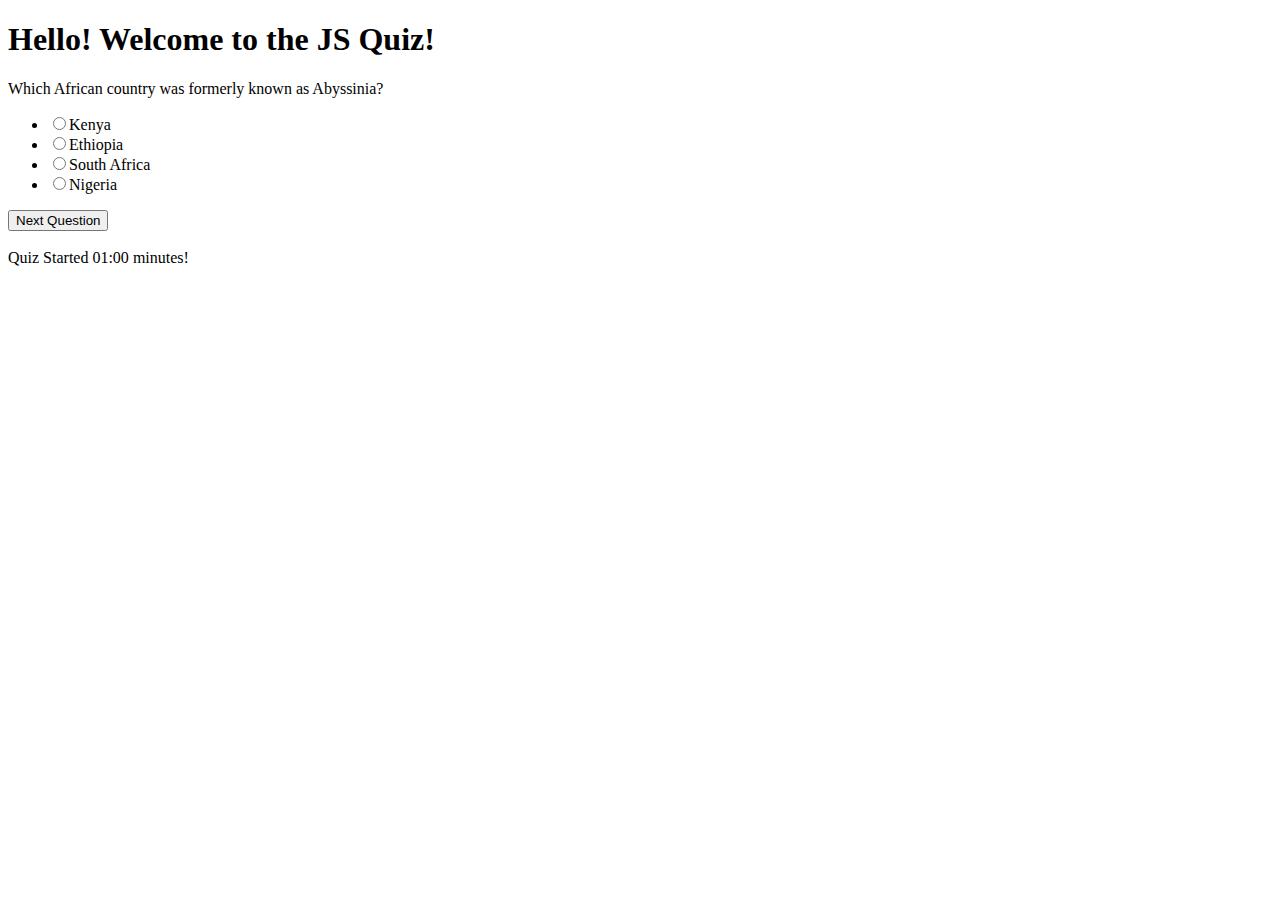
==== index.html @ 56c905c3 "added files" ====
<!DOCTYPE html>
<html lang="en">
  <head>
    <meta charset="UTF-8" />
    <meta name="viewport" content="width=device-width, initial-scale=1.0" />
    <meta http-equiv="X-UA-Compatible" content="ie=edge" />
    <title>Code quiz</title>
    <link rel="stylesheet" href="style.css" />
  </head>
  <body onload="myfunction()">
    <div class="quizContainer">
         <h1>Hello! Welcome to the JS Quiz!</h1>

        <div class="question"></div>
        <ul class="choiceList"></ul>
        <div class="quizMessage"></div>
        <div class="result"></div>
        <div class="nextButton"><button>Next Question</button></div>
        <br>
    </div>
    <div>
        Quiz Started <span id="countdown">01:00</span> minutes!
    </div>
  <script src="https://cdnjs.cloudflare.com/ajax/libs/jquery/3.2.1/jquery.min.js"></script>
    <script src="script.js"></script>
</body>

</html>
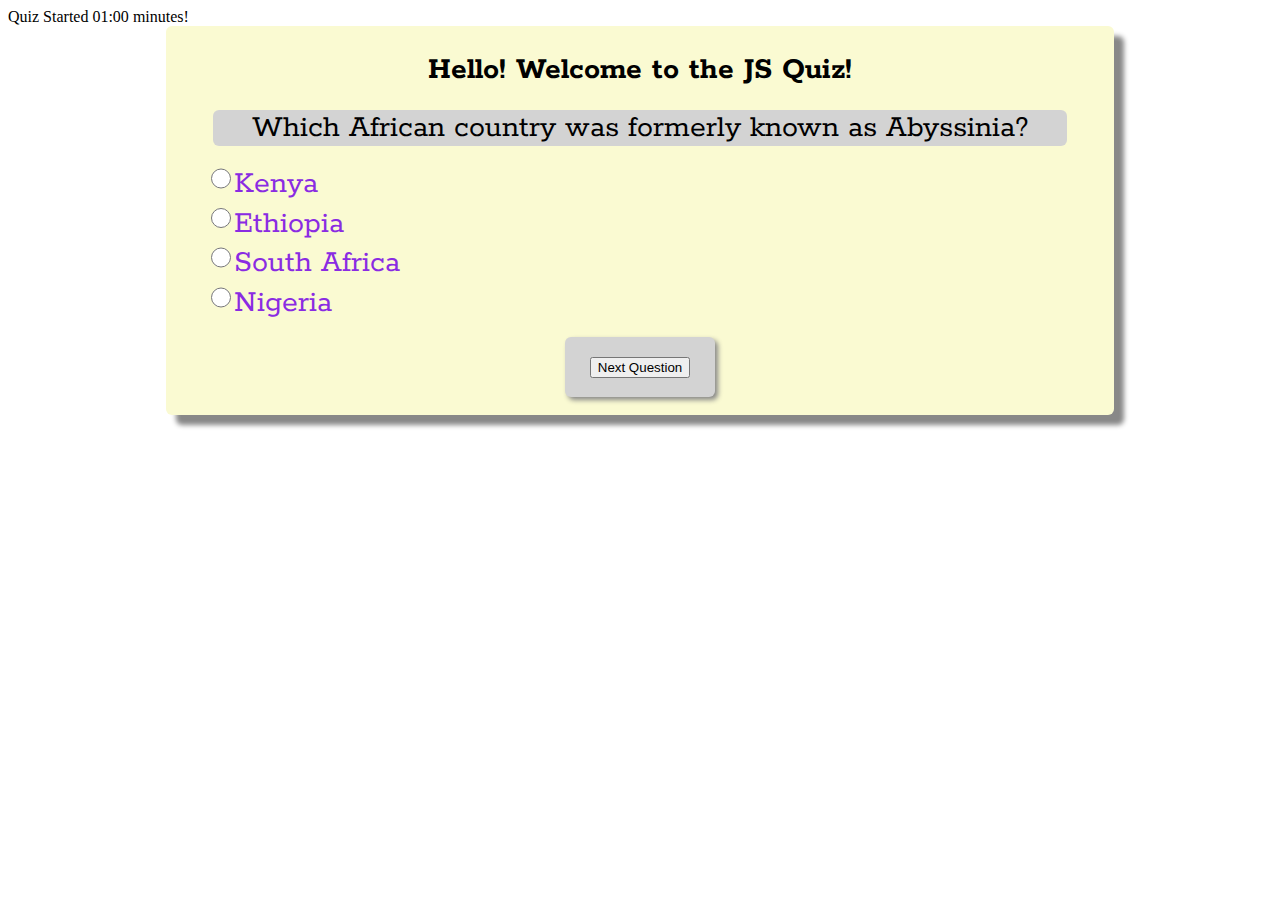
==== commit 962df453: "modified questions and created functions" ====
--- a/index.html
+++ b/index.html
@@ -5,9 +5,13 @@
     <meta name="viewport" content="width=device-width, initial-scale=1.0" />
     <meta http-equiv="X-UA-Compatible" content="ie=edge" />
     <title>Code quiz</title>
-    <link rel="stylesheet" href="style.css" />
+    <link rel="stylesheet" href="Assets/style.css" />
   </head>
   <body onload="myfunction()">
+    <div class="countdown">
+      Quiz Started <span id="countdown">01:00</span> minutes!
+      
+  </div>
     <div class="quizContainer">
          <h1>Hello! Welcome to the JS Quiz!</h1>
 
@@ -16,12 +20,12 @@
         <div class="quizMessage"></div>
         <div class="result"></div>
         <div class="nextButton"><button>Next Question</button></div>
+        <!-- <div class="gameover"><button>gameover</button></div> -->
         <br>
     </div>
-    <div>
-        Quiz Started <span id="countdown">01:00</span> minutes!
-    </div>
-  <script src="https://cdnjs.cloudflare.com/ajax/libs/jquery/3.2.1/jquery.min.js"></script>
+
+
+    <script src="https://cdnjs.cloudflare.com/ajax/libs/jquery/3.2.1/jquery.min.js"></script>
     <script src="script.js"></script>
 </body>
 
--- a/Assets/style.css
+++ b/Assets/style.css
@@ -0,0 +1,80 @@
+@import url(http://fonts.googleapis.com/css?family=Rokkitt);
+ h1 {
+    font-family:'Rokkitt', serif;
+    text-align: center;
+}
+ul {
+    list-style: none;
+}
+li {
+    font-family:'Rokkitt', serif;
+    font-size: 2em;
+}
+input[type=radio] {
+    border: 0px;
+    width: 20px;
+    height: 2em;
+}
+p {
+    font-family:'Rokkitt', serif;
+}
+/* Quiz Classes */
+ .quizContainer {
+    background-color: lightgoldenrodyellow;
+    border-radius: 6px;
+    width: 75%;
+    margin: auto;
+    padding-top: 5px;
+    -moz-box-shadow: 10px 10px 5px #888;
+    -webkit-box-shadow: 10px 10px 5px #888;
+    box-shadow: 10px 10px 5px #888;
+    position: relative;
+}
+.nextButton {
+    box-shadow: 3px 3px 5px #888;
+    border-radius: 6px;
+    width: 150px;
+    height: 40px;
+    text-align: center;
+    background-color: lightgrey;
+    /*clear: both;*/
+    color: red;
+    font-family:'Rokkitt', serif;
+    position: relative;
+    margin: auto;
+    padding-top: 20px;
+}
+.question {
+    font-family:'Rokkitt', serif;
+    font-size: 2em;
+    width: 90%;
+    height: auto;
+    margin: auto;
+    border-radius: 6px;
+    background-color: lightgrey;
+    text-align: center;
+}
+.quizMessage {
+    background-color: peachpuff;
+    border-radius: 6px;
+    width: 30%;
+    margin: auto;
+    text-align: center;
+    padding: 2px;
+    font-family:'Rokkitt', serif;
+    color: red;
+}
+.choiceList {
+    font-family: Courier, serif;
+    color: blueviolet;
+}
+.result {
+    width: 30%;
+    height: auto;
+    border-radius: 6px;
+    background-color: linen;
+    margin: auto;
+    text-align: center;
+    font-family:'Rokkitt', serif;
+}
+/* End of Quiz Classes */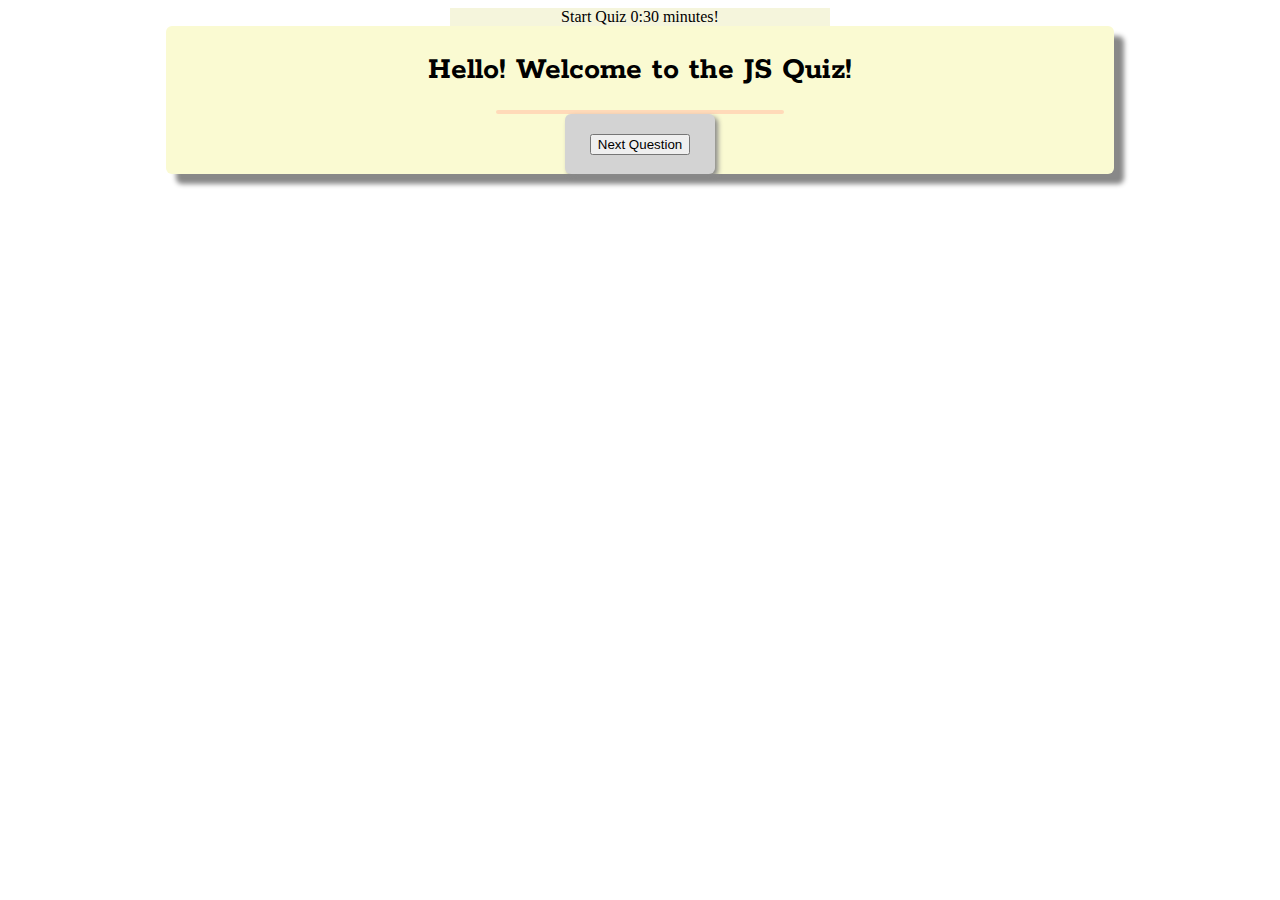
==== commit 71cbd1c9: "added timer" ====
--- a/index.html
+++ b/index.html
@@ -6,10 +6,11 @@
     <meta http-equiv="X-UA-Compatible" content="ie=edge" />
     <title>Code quiz</title>
     <link rel="stylesheet" href="Assets/style.css" />
+    
   </head>
-  <body onload="myfunction()">
-    <div class="countdown">
-      Quiz Started <span id="countdown">01:00</span> minutes!
+  <body onclick="myfunction()">
+    <div class="countdown" >
+      Start Quiz <span id="countdown">0:30</span> minutes!
       
   </div>
     <div class="quizContainer">
@@ -20,8 +21,9 @@
         <div class="quizMessage"></div>
         <div class="result"></div>
         <div class="nextButton"><button>Next Question</button></div>
-        <!-- <div class="gameover"><button>gameover</button></div> -->
-        <br>
+        <div class="Game over"></div>
+        
+        
     </div>
 
 
--- a/Assets/style.css
+++ b/Assets/style.css
@@ -77,4 +77,11 @@
     text-align: center;
     font-family:'Rokkitt', serif;
 }
+.countdown{
+    width: 30%;
+    background-color:beige;
+    margin: auto;
+    text-align: center;
+    
+}
 /* End of Quiz Classes */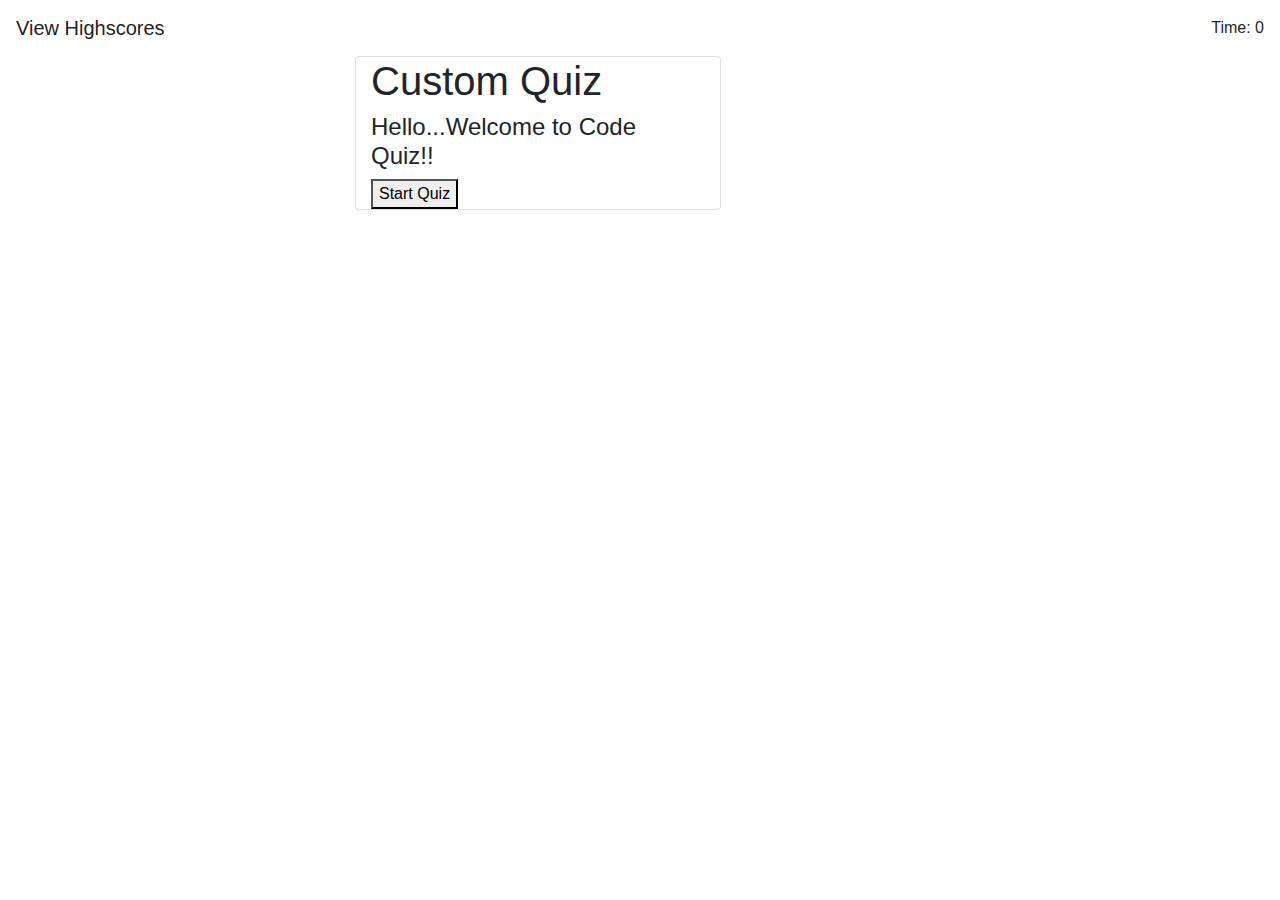
==== commit 08c54f8c: "modified score files" ====
--- a/index.html
+++ b/index.html
@@ -1,35 +1,48 @@
 <!DOCTYPE html>
 <html lang="en">
-  <head>
-    <meta charset="UTF-8" />
-    <meta name="viewport" content="width=device-width, initial-scale=1.0" />
-    <meta http-equiv="X-UA-Compatible" content="ie=edge" />
-    <title>Code quiz</title>
-    <link rel="stylesheet" href="Assets/style.css" />
-    
-  </head>
-  <body onclick="myfunction()">
-    <div class="countdown" >
-      Start Quiz <span id="countdown">0:30</span> minutes!
+
+<head>
+  <meta charset="UTF-8">
+  <meta name="viewport" content="width=device-width, initial-scale=1.0">
+  <meta http-equiv="X-UA-Compatible" content="ie=edge">
+  <title>Code Quiz</title>
+  <link rel="stylesheet" href="https://stackpath.bootstrapcdn.com/bootstrap/4.4.1/css/bootstrap.min.css"
+    integrity="sha384-Vkoo8x4CGsO3+Hhxv8T/Q5PaXtkKtu6ug5TOeNV6gBiFeWPGFN9MuhOf23Q9Ifjh" crossorigin="anonymous">
+  <link rel="stylesheet" type="text/css" href="assets/style.css">
+  
+</head>
+
+<body>
+  <nav class="navbar navbar-expand-lg navbar-light">
+    <a class="navbar-brand" href="scores.html">View Highscores</a>
+    <ul class="navbar-nav ml-auto">
+      <li class="nav-item">Time: <span id="seconds-remaining">0</span></li>
+    </ul>
+  </nav>
+
+  <div class="container">
+    <div class="row">
+      <div class="offset-lg-3"></div>
+      <div class="card">
+      <div class="col-10 main-content">
       
+        <div class="quiz-intro">
+          
+          <h1>Custom Quiz</h1>
+          <h4>Hello...Welcome to Code Quiz!!</h2>
+          <div class="button-container">
+            <button id="start-quiz">Start Quiz</button>
+          </div>
+        </div>
+      </div>
+      <div class="offset-lg-3"></div>
+    </div>
+    </div>
   </div>
-    <div class="quizContainer">
-         <h1>Hello! Welcome to the JS Quiz!</h1>
 
-        <div class="question"></div>
-        <ul class="choiceList"></ul>
-        <div class="quizMessage"></div>
-        <div class="result"></div>
-        <div class="nextButton"><button>Next Question</button></div>
-        <div class="Game over"></div>
-        
-        
-    </div>
-
-
-    <script src="https://cdnjs.cloudflare.com/ajax/libs/jquery/3.2.1/jquery.min.js"></script>
-    <script src="script.js"></script>
+  
+  <script src="scores.js"></script>
+  <script src="script.js"></script>
 </body>
 
-</html>
-
+</html>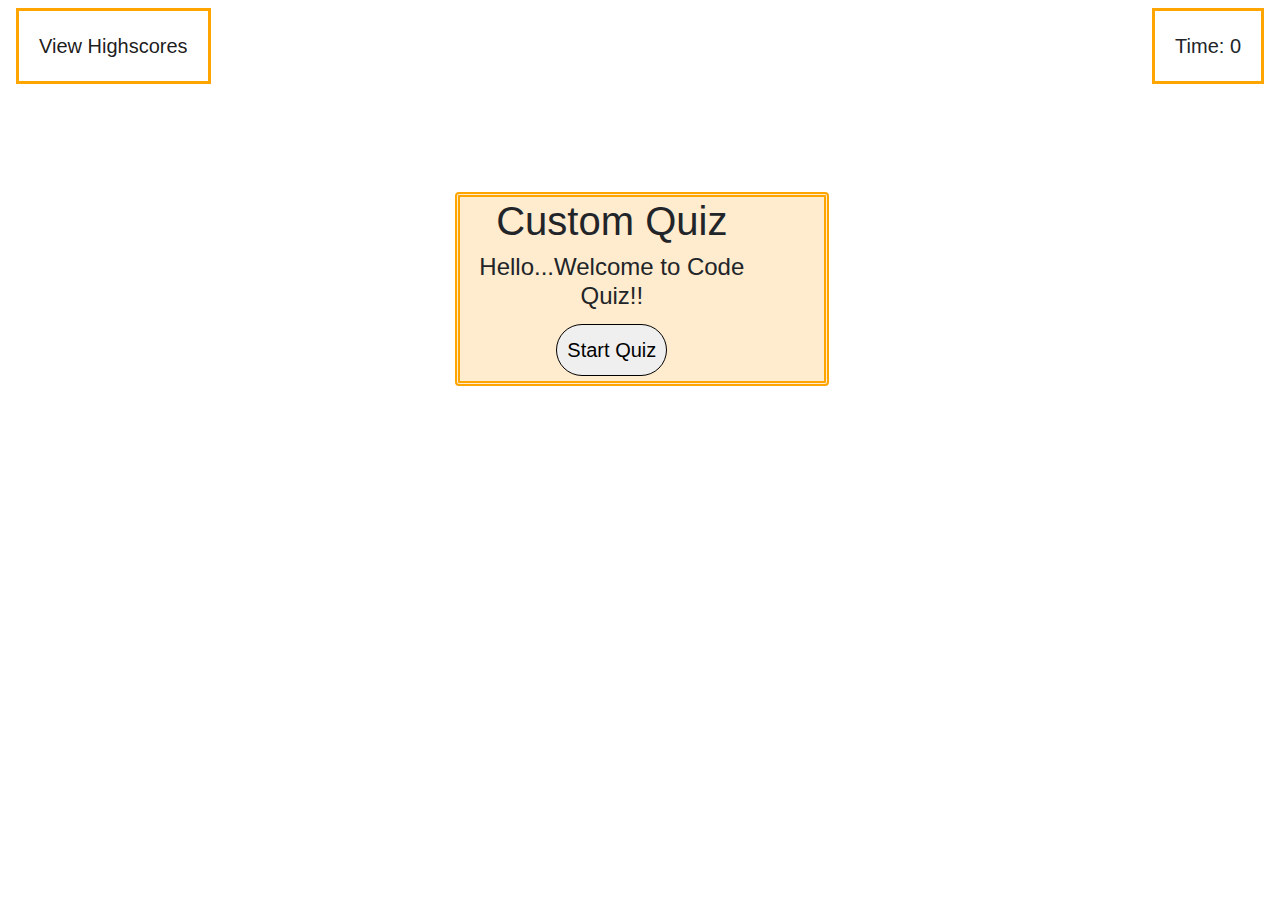
==== commit 8b1f27f3: "file update" ====
--- a/index.html
+++ b/index.html
@@ -8,7 +8,7 @@
   <title>Code Quiz</title>
   <link rel="stylesheet" href="https://stackpath.bootstrapcdn.com/bootstrap/4.4.1/css/bootstrap.min.css"
     integrity="sha384-Vkoo8x4CGsO3+Hhxv8T/Q5PaXtkKtu6ug5TOeNV6gBiFeWPGFN9MuhOf23Q9Ifjh" crossorigin="anonymous">
-  <link rel="stylesheet" type="text/css" href="assets/style.css">
+  <link rel="stylesheet" type="text/css" href="style.css">
   
 </head>
 
--- a/style.css
+++ b/style.css
@@ -0,0 +1,93 @@
+
+
+body {
+    background-image: url('/Assets/back1.jpg');
+    background-repeat: no-repeat;
+    background-size: cover;  
+}  
+
+
+.navbar-brand {
+    color: darkorange;
+    font-size: 1.25rem;
+    padding: 20px;
+    border: 3px solid orange;
+    background-color: white;
+}
+
+.nav-item {
+    font-size: 1.25rem;
+    padding: 20px;
+    border: 3px solid orange;
+    background-color: white;
+}
+
+  
+.card{
+
+    text-align: center;
+    border: 5px solid orange; 
+    background-color: blanchedalmond;
+    margin: 100px 100px;
+    border-style: double;
+     
+}
+
+
+
+h1, h6 {
+    text-align: center;
+}
+
+button {
+    font-size: 1.25rem;
+    padding: 10px;
+    margin: 5px;
+    border: solid 1px black;
+    border-radius: 30px;
+}
+
+#submit {
+    margin: 5px;
+    border: solid 1px black;
+}
+
+button:hover, #submit:hover {
+    background-color: black;
+    color: white;
+}
+
+h2 {
+    font-weight: bold;
+}
+
+li {
+    list-style: none;    
+}
+
+.quiz-answer {
+    font-size: 1.25rem;
+    font-weight: bold;
+    padding: 5px;
+    border-radius: 5px;
+}
+
+.quiz-answer:hover {
+    background-color: darkorange;
+    color: black;
+}
+
+.highscore {
+    background-color: beige;
+    color: black;
+    font-size: 1.25rem;
+    font-weight: bold;
+    padding: 5px;
+}
+
+.button-container {
+    display: flex;
+    flex-direction: row;
+    justify-content: center;
+}
+/* End of Quiz Classes */